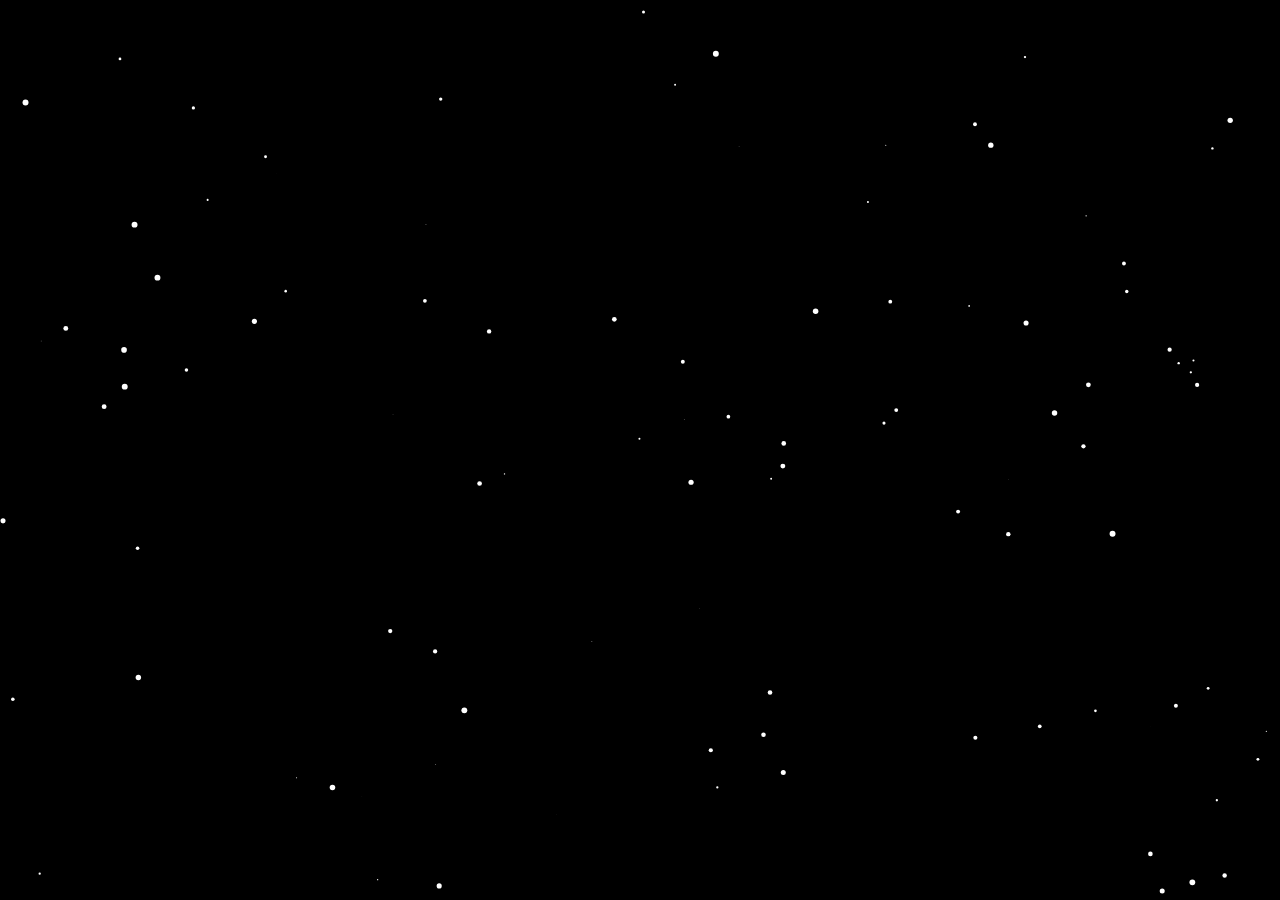
==== countdown.html @ 1cd526cc "rewrite" ====
<!DOCTYPE html>
<html>

<head>
    <meta property="og:title" content="Blanche's Lovely Website <3">
    <meta property="og:image" content="/embedBanner.jpg">
    <meta property="og:description" content="Your favorite girl website! :D">
    <link rel="icon" href="/favicon.ico">
    <title>Blanche's Lovely Website</title>
    <style>
        #countdown {
            position: absolute;
            top: 50%;
            left: 50%;
            transform: translate(-50%, -50%);
            margin-top: -5px;
            font-size: 96px;
            font-family: gill sans, sans-serif;
            color: rgba(255, 255, 255, 0.5);
            text-shadow: 0 0 10px white;
        }

        @font-face {
            font-family: "VFont";
            src: url("/font1.ttf");
            font-style: normal;
            font-weight: normal;
        }

        body {
            margin: 0;
            background: #000000;
            overflow: hidden;
            display: flex;
            justify-content: center;
        }

        canvas {
            display: block;
            /* set the z-index to a lower value than the div element */
            z-index: 1;
        }
    </style>
</head>

<body>
    <p id="countdown"></p>
    <canvas id="canvas"></canvas>

    <script>
        const canvas = document.getElementById('canvas');
        canvas.width = window.innerWidth;
        canvas.height = window.innerHeight;
        const ctx = canvas.getContext('2d');
        class Particle {
            constructor() {
                this.pos = { x: Math.random() * canvas.width, y: Math.random() * canvas.height };
                this.vel = { x: Math.random() - 0.5, y: Math.random() - 0.5 };
                this.size = Math.random() * 3;
            }

            update() {
                this.pos.x += this.vel.x;
                this.pos.y += this.vel.y;
                if (this.pos.x < 0 || this.pos.x > canvas.width) this.vel.x = -this.vel.x;
                if (this.pos.y < 0 || this.pos.y > canvas.height) this.vel.y = -this.vel.y;
            }

            draw() {
                ctx.fillStyle = '#ffffff';
                ctx.beginPath();
                ctx.arc(this.pos.x, this.pos.y, this.size, 0, 2 * Math.PI);
                ctx.fill();
            }
        }
        const particles = [];
        for (let i = 0; i < 100; i++) {
            particles.push(new Particle());
        }

        function animate() {
            ctx.clearRect(0, 0, canvas.width, canvas.height);
            for (let i = 0; i < particles.length; i++) {
                particles[i].update();
                particles[i].draw();
            }
            requestAnimationFrame(animate);
        }
        animate();
    </script>

    <script>
        var countDownDate = new Date("Dec 25, 2022 00:00:00 GMT+2").getTime();
        var x = setInterval(function () {
            var now = new Date().getTime();
            var distance = countDownDate - now;

            var days = Math.floor(distance / (1000 * 60 * 60 * 24));
            var hours = Math.floor((distance % (1000 * 60 * 60 * 24)) / (1000 * 60 * 60));
            var minutes = Math.floor((distance % (1000 * 60 * 60)) / (1000 * 60));
            var seconds = Math.floor((distance % (1000 * 60)) / 1000);

            document.getElementById("countdown").innerHTML =
                days.toString().padStart(2, "0") + ":" +
                hours.toString().padStart(2, "0") + ":" +
                minutes.toString().padStart(2, "0") + ":" +
                seconds.toString().padStart(2, "0");

            if (distance < 0) {
                clearInterval(x);
                document.getElementById("countdown").innerHTML = "Christmas Time!! :D";
            }
        }, 1000);
    </script>
</body>

</html>
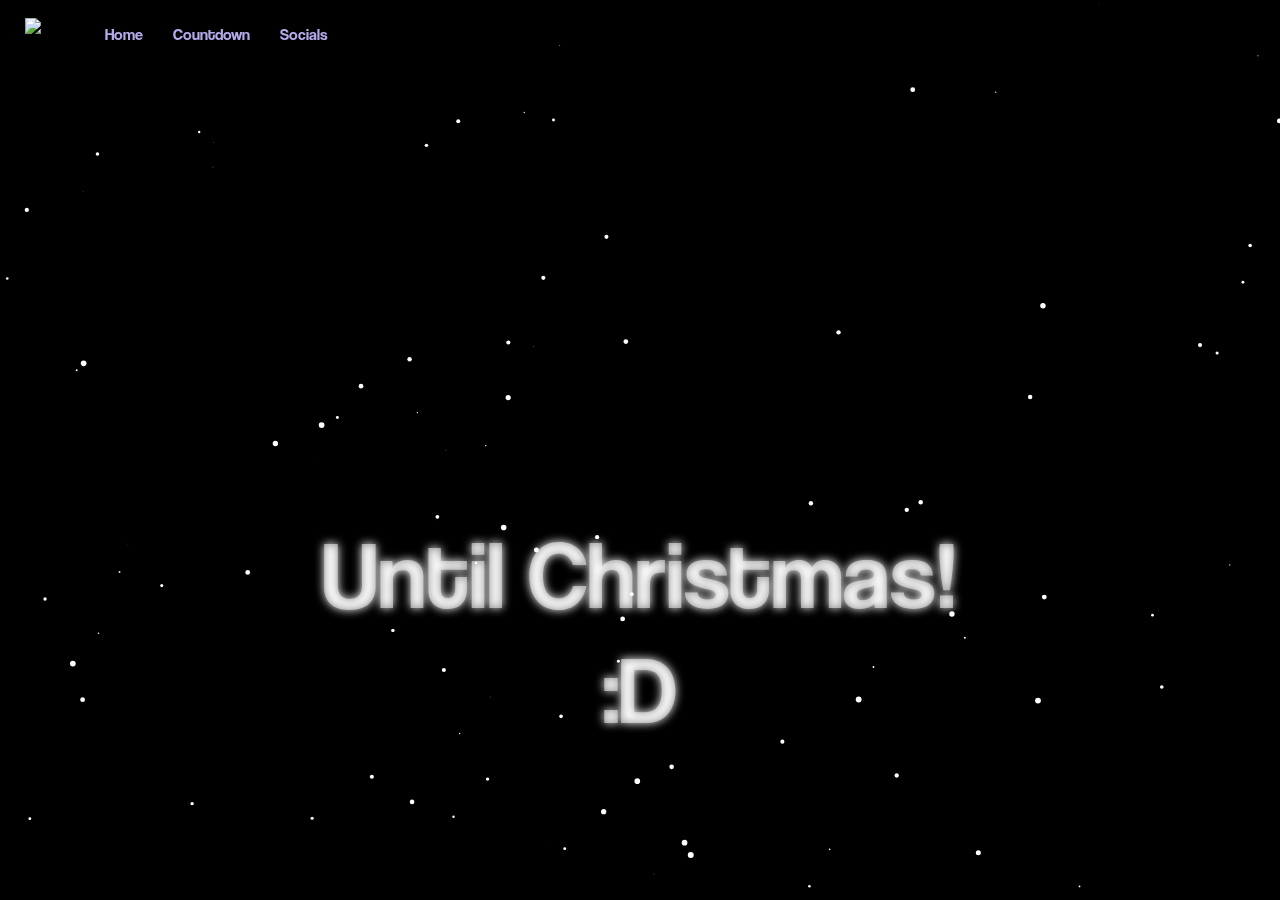
==== commit 3c927e90: "+++" ====
--- a/countdown.html
+++ b/countdown.html
@@ -5,8 +5,9 @@
     <meta property="og:title" content="Blanche's Lovely Website <3">
     <meta property="og:image" content="/embedBanner.jpg">
     <meta property="og:description" content="Your favorite girl website! :D">
-    <link rel="icon" href="/favicon.ico">
+    <link rel="icon" href="/src/favicon.ico">
     <title>Blanche's Lovely Website</title>
+    <link rel="stylesheet" type="text/css" href="css/style.css">
     <style>
         #countdown {
             position: absolute;
@@ -15,16 +16,9 @@
             transform: translate(-50%, -50%);
             margin-top: -5px;
             font-size: 96px;
-            font-family: gill sans, sans-serif;
+            font-family: 'Coolvetica', Arial, sans-serif;
             color: rgba(255, 255, 255, 0.5);
             text-shadow: 0 0 10px white;
-        }
-
-        @font-face {
-            font-family: "VFont";
-            src: url("/font1.ttf");
-            font-style: normal;
-            font-weight: normal;
         }
 
         body {
@@ -40,12 +34,37 @@
             /* set the z-index to a lower value than the div element */
             z-index: 1;
         }
+
+        .centered-text {
+            font-family: 'Coolvetica', Arial, sans-serif;
+            font-size: 96px;
+            position: absolute;
+            top: 70%;
+            color: rgba(255, 255, 255, 0.5);
+            text-shadow: 0 0 10px white;
+            left: 50%;
+            transform: translate(-50%, -50%);
+            text-align: center;
+        }
     </style>
 </head>
 
 <body>
+    <nav>
+        <ul>
+            <li>
+                <ab><img class="navlogo" src="src/img/favicon.ico" alt="Blanche's Logo"></ab>
+            </li>
+            <li><a href="https://blanche.dev/">Home</a></li>
+            <li><a href="https://blanche.dev/countdown.html">Countdown</a></li>
+            <li><a href="https://blanche.dev/socials.html">Socials</a></li>
+        </ul>
+    </nav>
+
     <p id="countdown"></p>
     <canvas id="canvas"></canvas>
+    <div class="centered-text glowing-text">Until Christmas! :D</div>
+
 
     <script>
         const canvas = document.getElementById('canvas');
@@ -114,4 +133,4 @@
     </script>
 </body>
 
-</html>
+</html>--- a/css/style.css
+++ b/css/style.css
@@ -0,0 +1,106 @@
+@font-face {
+  font-family: 'Coolvetica';
+  src: url('/src/coolvetica.otf');
+}
+
+@keyframes trans-glow {
+  0% {
+    box-shadow: 0 0 20px rgb(91, 206, 250);
+  }
+  50% {
+    box-shadow: 0 0 20px rgb(245, 169, 184);
+  }
+  100% {
+    box-shadow: 0 0 20px rgb(91, 206, 250);
+  }
+}
+
+.glowing-element {
+  animation: trans-glow 6s ease infinite;
+}
+
+@keyframes text-glow {
+  0% {
+    text-shadow: 0 0 20px rgb(91, 206, 250);
+  }
+  25% {
+    text-shadow: 0 0 20px rgb(245, 169, 184);
+  }
+  50% {
+    text-shadow: 0 0 20px rgb(255, 255, 255);
+  }
+  75% {
+    text-shadow: 0 0 20px rgb(245, 169, 184);
+  }
+  100% {
+    text-shadow: 0 0 20px rgb(91, 206, 250);
+  }
+}
+
+.glowing-text {
+  animation: text-glow 6s ease infinite;
+}
+
+nav {
+  position: fixed;
+  background-color: rgba(0, 0, 0, 0.1);
+  top: 0;
+  left: 0;
+  right: 0;
+  color: rgb(166, 159, 199);
+  height: 50px;
+  margin-left: 10px;
+  margin-right: 10px;
+  margin-top: 10px;
+}
+
+.navlogo {
+  max-height: 35px;
+  max-width: 35px;
+}
+
+nav ul {
+  height: 100%;
+  list-style: none;
+  margin: 0;
+  padding: 0;
+  display: flex;
+  align-items: center;
+}
+
+nav li {
+  margin: 0;
+  padding: 0;
+  line-height: 50px;
+}
+
+nav a {
+  font-family: 'Coolvetica', Arial, sans-serif;
+  height: 50px;
+  line-height: 50px;
+  text-decoration: none;
+  padding: 0 15px;
+  display: flex;
+  color: rgb(180, 170, 234);
+  text-decoration: none;
+  align-items: center;
+  transition: background-color 0.5s ease;
+}
+
+nav ab {
+  font-family: 'Coolvetica', Arial, sans-serif;
+  height: 50px;
+  width: 50px;
+  line-height: 50px;
+  text-decoration: none;
+  padding: 0 15px;
+  display: flex;
+  color: rgb(180, 170, 234);
+  text-decoration: none;
+  align-items: center;
+  transition: background-color 0.5s ease;
+}
+
+nav a:hover {
+  background-color: rgba(255, 255, 255, 0.221);
+}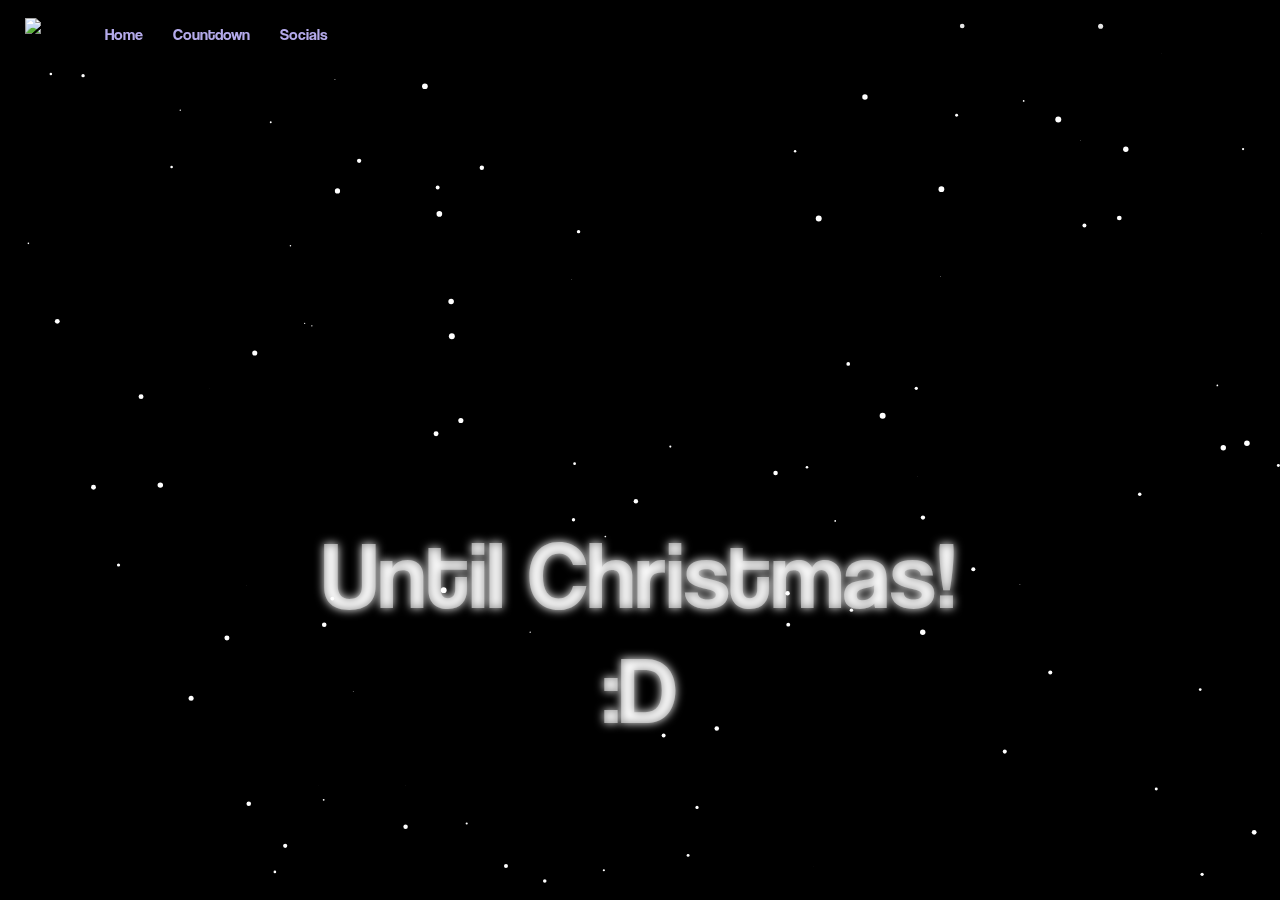
==== commit 57bcb90d: "Fixed z-index not being removed" ====
--- a/countdown.html
+++ b/countdown.html
@@ -32,7 +32,6 @@
         canvas {
             display: block;
             /* set the z-index to a lower value than the div element */
-            z-index: 1;
         }
 
         .centered-text {
@@ -64,7 +63,6 @@
     <p id="countdown"></p>
     <canvas id="canvas"></canvas>
     <div class="centered-text glowing-text">Until Christmas! :D</div>
-
 
     <script>
         const canvas = document.getElementById('canvas');
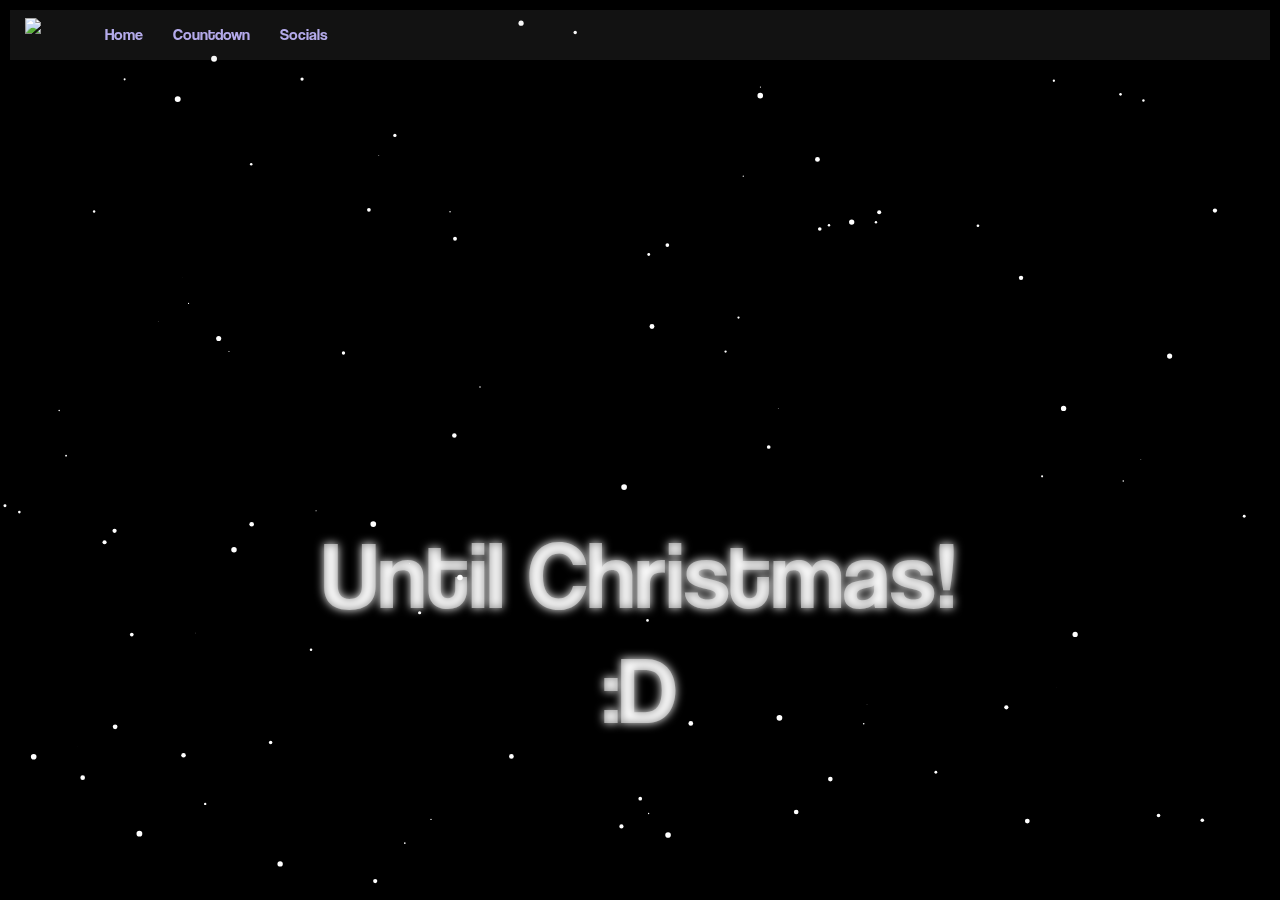
==== commit 24bba34b: "+" ====
--- a/countdown.html
+++ b/countdown.html
@@ -107,7 +107,7 @@
     </script>
 
     <script>
-        var countDownDate = new Date("Dec 25, 2022 00:00:00 GMT+2").getTime();
+        var countDownDate = new Date("Dec 25, 2022 02:00:00 GMT+2").getTime();
         var x = setInterval(function () {
             var now = new Date().getTime();
             var distance = countDownDate - now;
--- a/css/style.css
+++ b/css/style.css
@@ -43,7 +43,7 @@
 
 nav {
   position: fixed;
-  background-color: rgba(0, 0, 0, 0.1);
+  background-color: rgba(178, 178, 178, 0.1);
   top: 0;
   left: 0;
   right: 0;
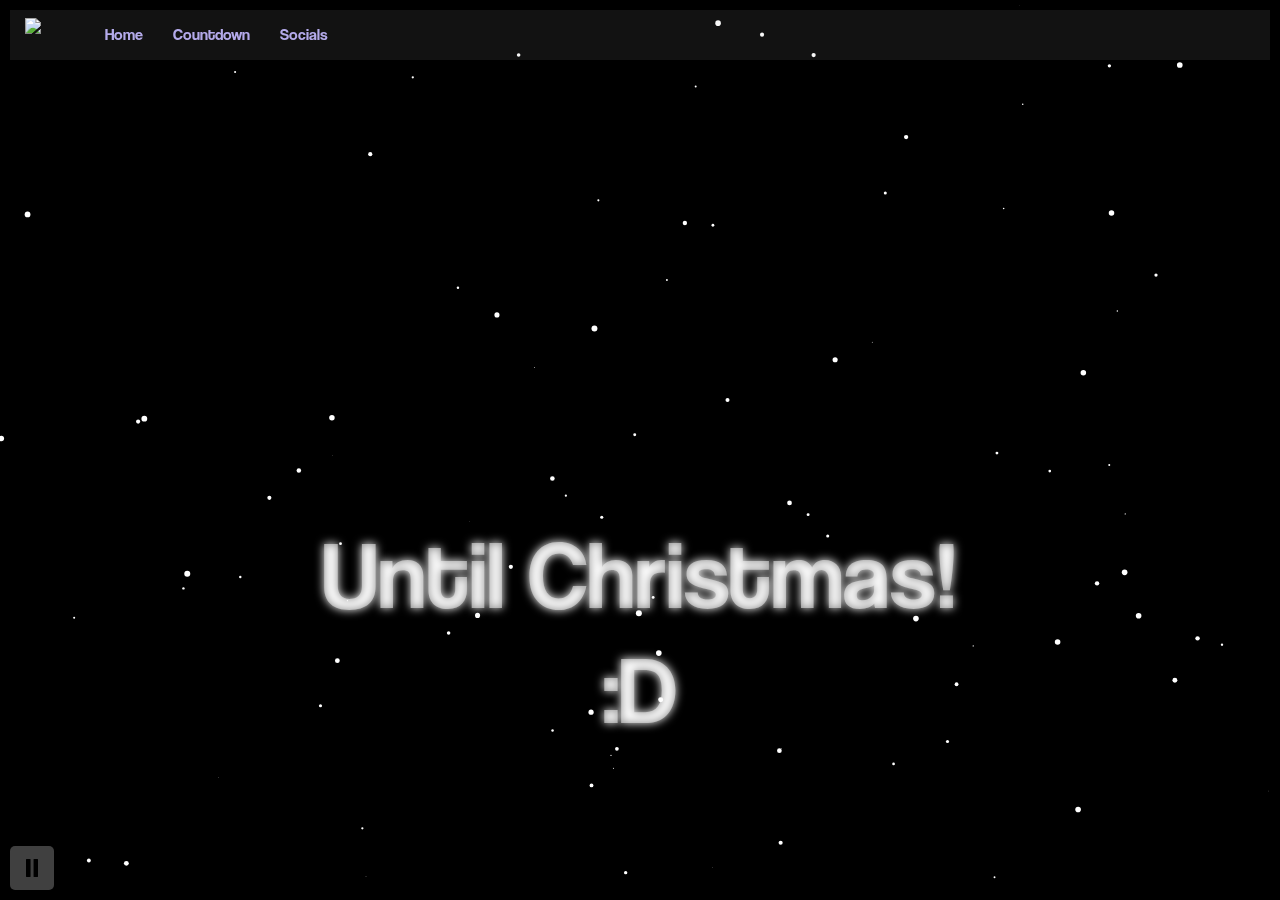
==== commit 577381ab: "Added Countdown animation pause button" ====
--- a/countdown.html
+++ b/countdown.html
@@ -45,6 +45,31 @@
             transform: translate(-50%, -50%);
             text-align: center;
         }
+
+
+        #pause-play-button {
+            position: fixed;
+            bottom: 10px;
+            left: 10px;
+            z-index: 2;
+            background: rgba(255, 255, 255, 0.25);
+            color: white;
+            padding: 10px;
+            border-radius: 5px;
+            cursor: pointer;
+        }
+
+        #pause-image {
+            display: block;
+            max-width: 24px;
+            max-height: 24px;
+        }
+
+        #play-image {
+            display: none;
+            max-width: 24px;
+            max-height: 24px;
+        }
     </style>
 </head>
 
@@ -60,12 +85,19 @@
         </ul>
     </nav>
 
+    <div id="pause-play-button">
+        <img id="pause-image" src="src/img/pause.png" alt="Pause button">
+        <img id="play-image" src="src/img/play.png" alt="Play button">
+    </div>
+
     <p id="countdown"></p>
     <canvas id="canvas"></canvas>
     <div class="centered-text glowing-text">Until Christmas! :D</div>
 
     <script>
         const canvas = document.getElementById('canvas');
+        const pauseImage = document.getElementById('pause-image');
+        const playImage = document.getElementById('play-image');
         canvas.width = window.innerWidth;
         canvas.height = window.innerHeight;
         const ctx = canvas.getContext('2d');
@@ -95,15 +127,40 @@
             particles.push(new Particle());
         }
 
+        let animationId;
         function animate() {
             ctx.clearRect(0, 0, canvas.width, canvas.height);
             for (let i = 0; i < particles.length; i++) {
                 particles[i].update();
                 particles[i].draw();
             }
-            requestAnimationFrame(animate);
+            animationId = requestAnimationFrame(animate);
         }
         animate();
+
+        const button = document.getElementById('pause-play-button');
+        button.addEventListener('click', () => {
+            if (animationId) {
+                cancelAnimationFrame(animationId);
+                animationId = null;
+                pauseImage.style.display = 'none';
+                playImage.style.display = 'block';
+            } else {
+                animate();
+                pauseImage.style.display = 'block';
+                playImage.style.display = 'none';
+            }
+        });
+
+        document.addEventListener('visibilitychange', () => {
+            if (document.hidden) {
+                cancelAnimationFrame(animationId);
+                animationId = null;
+            } else {
+                animate();
+            }
+        });
+
     </script>
 
     <script>
